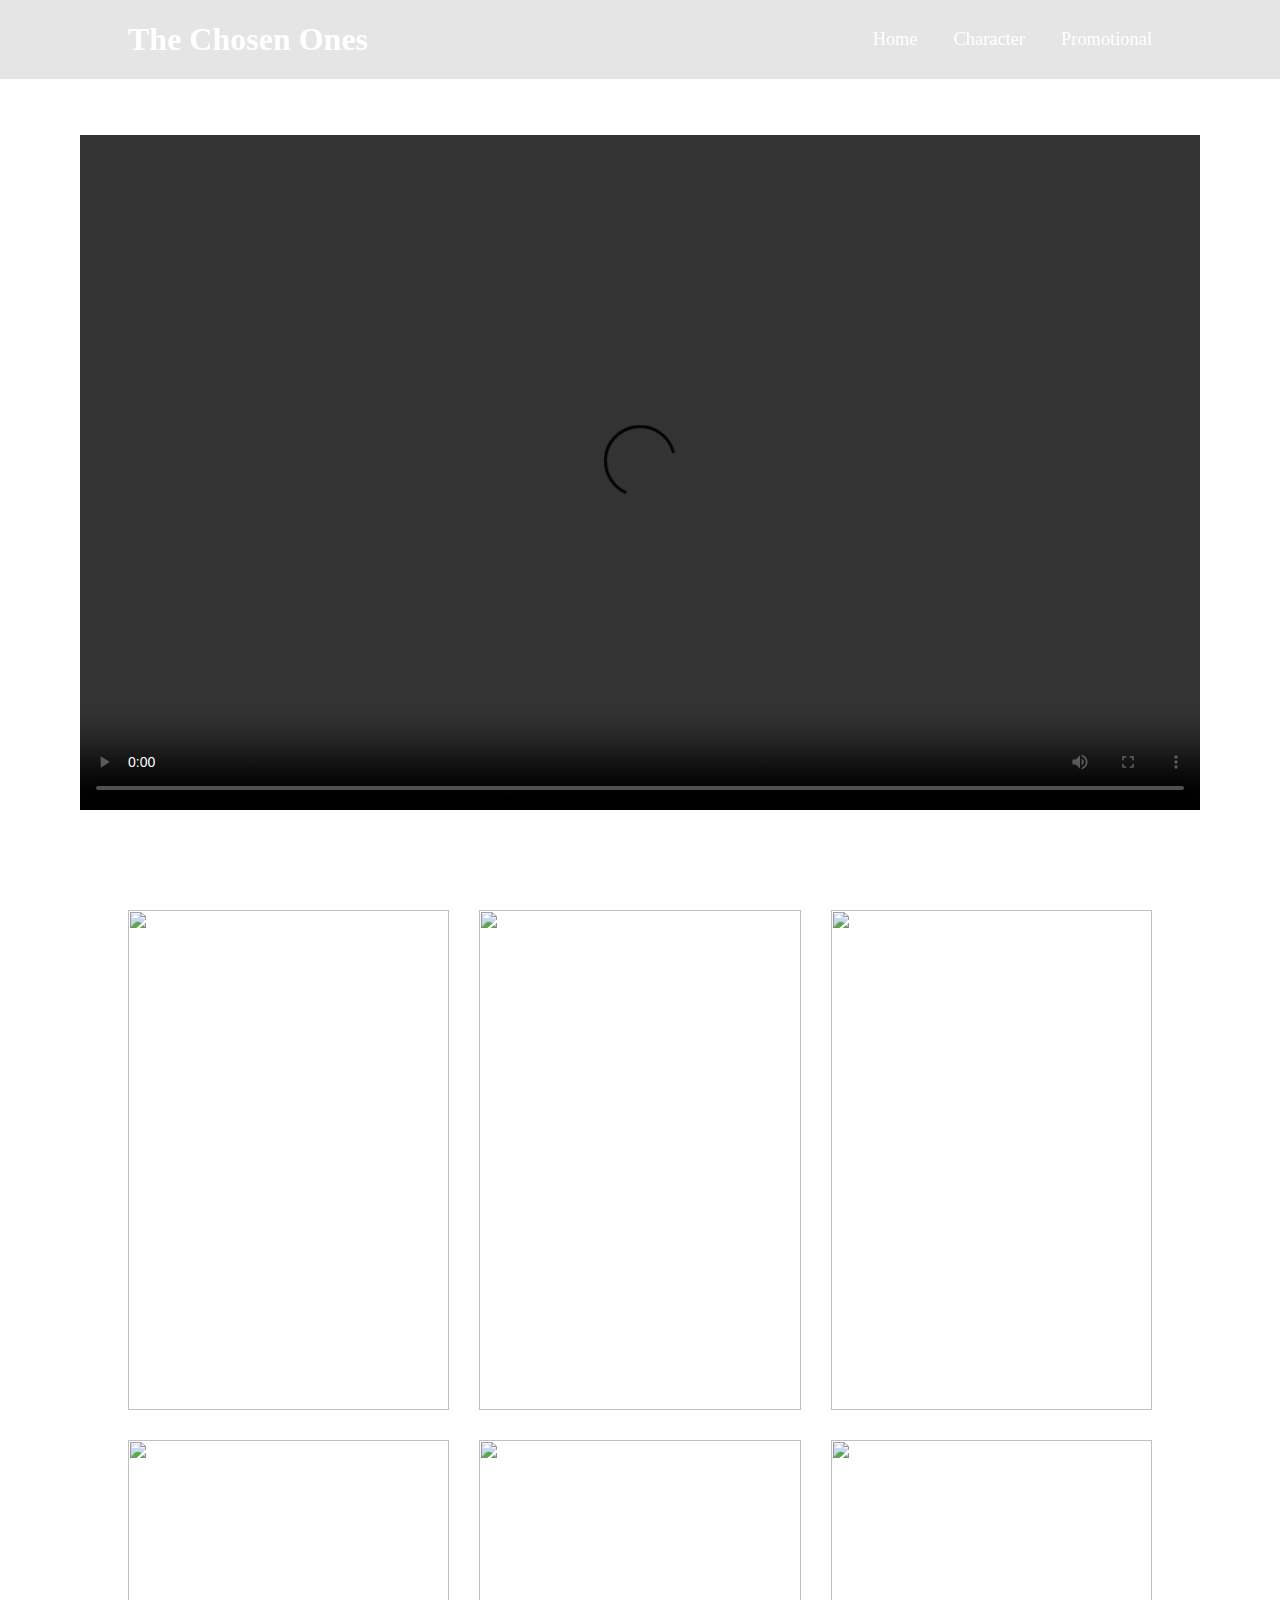
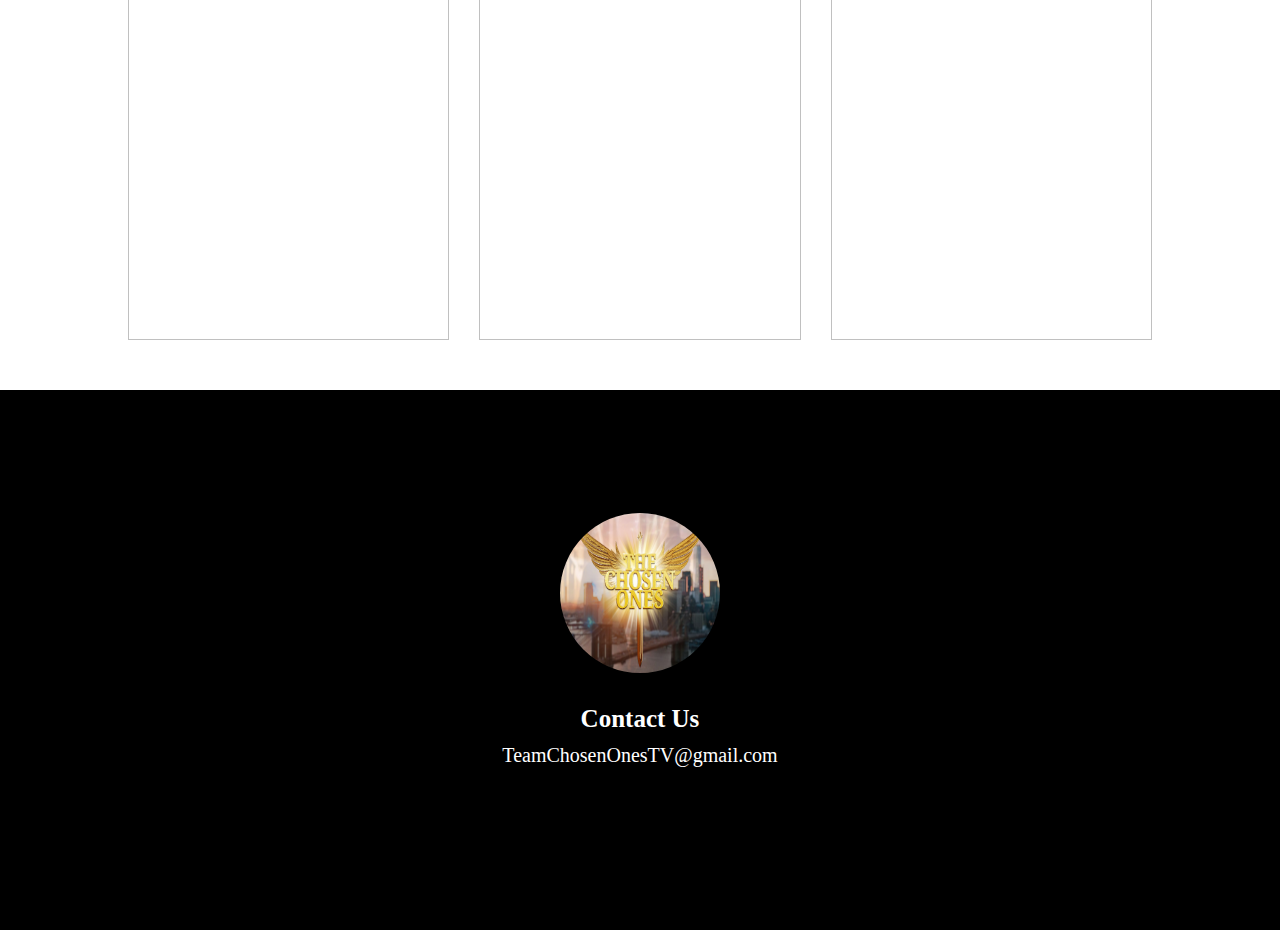
==== pages/Ashley Reese.html @ 2ef85157 "Added Zachary characters page" ====
<!DOCTYPE html>
<html lang="en">
<head>
    <meta charset="UTF-8">
    <meta name="viewport" content="width=device-width, initial-scale=1.0">
    <link rel="stylesheet" href="../style.css">
    <link
      href="https://unpkg.com/boxicons@2.1.4/css/boxicons.min.css"
      rel="stylesheet"
    />
    <script src="https://kit.fontawesome.com/b59d8d41a4.js" crossorigin="anonymous"></script>
    <title></title>
</head>
<body class="mark__grover">
    <section class="character__home-container">
      <header class="header">
        <a href="" class="logo">The Chosen Ones</a>

        <input type="checkbox" id="check" />
        <label for="check" class="icons">
          <i class="bx bx-menu" id="menu__icon"></i>
          <i class="bx bx-x" id="close__icon"></i>
        </label>

        <nav class="navbar">
          <a href="../index.html">Home</a>
          <a href="./Character.html">Character</a>
          <a href="./Promotional.html">Promotional</a>
        </nav>
      </header>
    </section>
    <section class="character__video-container">
        <video src="../assets/" width="100%" height="100%" controls></video>
    </section>
    <div class="full__img" id="fullImgBox">
        <img src="../assets/" id="fullImg" alt="">
        <span onclick="closeFullImg()">X</span>
    </div>
    <section>
    <div class="gallery__container">
        <img src="../assets/" onclick="openFullImg(this.src)" alt="">
        <img src="../assets/" onclick="openFullImg(this.src)" alt="">
        <img src="../assets/" onclick="openFullImg(this.src)" alt="">
        <img src="../assets/" onclick="openFullImg(this.src)" alt="">
        <img src="../assets/" onclick="openFullImg(this.src)" alt="">
        <img src="../assets/" onclick="openFullImg(this.src)" alt="">
    </div>
    
    <footer class="footer__container">
    <div class="footer__logo">
        <img src="../assets/TCO Logo.png" alt="">
    </div>

    <div class="footer__contact-us">
        <div class="contact__info">
            <h3>Contact Us</h3>
            <p>TeamChosenOnesTV@gmail.com</p>
        </div>
    </div>

    <div class="footer__social-media">
                <div class="social__media-links">
                    <a href="https://www.instagram.com/thechosenones_tv?igsh=MXhtOGRmejVoNXU2dA%3D%3D&utm_source=qr 
                    (https://www.instagram.com/thechosenones_tv?igsh=MXhtOGRmejVoNXU2dA%3D%3D&utm_source=qr)" 
                    class="footer__link" target="_blank">
                        <i class="fa-brands fa-instagram"></i>
                    </a>

                    <a href="https://www.facebook.com/profile.php?id=61558968007022&mibextid=LQQJ4d 
                    (https://www.facebook.com/profile.php?id=61558968007022&mibextid=LQQJ4d)" 
                    class="footer__link" target="_blank">
                        <i class="fab fa-facebook"></i>
                    </a>

                    <a href="https://www.facebook.com/share/Kp3X6YKhQz8jR6vy/?mibextid=KR3qBd 
                    (https://www.facebook.com/share/Kp3X6YKhQz8jR6vy/?mibextid=KR3qBd)"
                    class="footer__link" target="_blank">
                        <i class="fa-solid fa-user-group"></i>
                    </a>

                </div>
            </div>
</footer>

    <script>

        var fullImgBox = document.getElementById("fullImgBox");
        var fullImg = document.getElementById("fullImg");

        function openFullImg(pic){
            fullImgBox.style.display = "flex";
            fullImg.src = pic;
        }

        function closeFullImg(){
            fullImgBox.style.display = "none";
        }

    </script>
</body>
</html>
---- style.css ----
* {
    margin: 0;
    padding: 0;
    box-sizing: border-box;
}


.home__container {
    height: 100vh;
    width: 100%;
    position: relative;
    overflow: hidden;
}

.background__image {
    object-fit: fill;
    position: absolute;
    width: 100%;
    height: 100%;
}

.header {
    position: fixed;
    top: 0;
    left: 0;
    width: 100%;
    padding: 1.3rem 10%;
    display: flex;
    justify-content: space-between;
    align-items: center;
    z-index: 100;
}

.header::before {
    content: '';
    position: absolute;
    width: 100%;
    height: 100%;
    top: 0;
    left: 0;
    background: rgba(0, 0, 0, .1);
    z-index: -1;
}

.logo {
    font-size: 2rem;
    color: #fff;
    text-decoration: none;
    font-weight: 700;
}

.navbar a {
    font-size: 1.15rem;
    color: #fff;
    text-decoration: none;
    font-weight: 500;
    margin-left: 2rem;
}

#check {
    display: none;
}

.icons {
    position: absolute;
    font-size: 2.8rem;
    color: #fff;
    cursor: pointer;
    display: none;
    right: 5%;
}

.main__content {
    height: 100vh;
    width: 100%;
    display: flex;
    justify-content: center;
    align-items: center;
}

.video__container {
    width: 70%;
    height: 70%;
}

.video__container img {
    width: 100%;
    height: 100%;
}



.character__container {
    min-height: 100vh;
    width: 100%;
    display: flex;
    flex-direction: column;
    align-items: center;
    padding: 7rem 2rem;
    background: linear-gradient(to top, #040308, #ad4a28, #dd723c, #fc7001, #dcb697, #9ba5ae, #3e5879, #020b1a);
}

.character__container a {
    text-decoration: none;
    color: #000;
}

.character__box {
    background: #fff;
    padding: 1rem;
    border-radius: 20px;
    margin-top: 3rem;
    box-shadow: 30px 30px 20px rgba(0, 0, 0, 0.5);
    cursor: pointer;
    transition: 0.5s ease-in-out;
}

.character__box:hover {
    transform: translateY(-20px);
}

.character__details-divided {
    display: flex;
}

.character__image-container {
    width: 35%;
    display: flex;
    flex-direction: column;
    align-items: center;
    justify-content: center;
}

.character__image {
    width: 110px;
    height: 100px;
    margin-bottom: .3rem;
}

.character__image img {
    height: 100%;
    width: 100%;
    border-radius: 50%;
    object-fit: cover;
    object-position: 100% 19%;
}

.character__details {
    width: 100%;
    display: flex;
    align-items: center;
    line-height: 1.5;
}











.promotional__home-container {
    background: url(./assets/Matthew22:14.png) no-repeat;
    min-height: 100vh;
    background-size: cover;
    background-position: center;
}

.homeText {
    font-size: 6vw;
    font-weight: 700;
    text-shadow: 0 15px 25px rgba(0, 0, 0, 2);
    color: whitesmoke;
    bottom: -160px;
    position: relative;
    text-align: center;
    padding: 0px 20px 0px 20px;
}

.homeSubtext {
    position: relative;
    color: whitesmoke;
    text-shadow: 0 15px 25px rgba(0, 0, 0, 2);
    bottom: -170px;
    font-size: 25px;
    line-height: 1.9;
    font-weight: 600;
}

.promotional__container {
    width: 100%;
}

.promotional__breakdown {
    min-height: 60vh;
    display: flex;
    flex-direction: column;
    padding: 5rem 3rem;

}

.breakdown__title {
    width: 100%;
    display: flex;
    justify-content: center;
    margin-bottom: 2rem;
    font-size: 28px;
}

.promotional__detail-breakdown {
    display: flex;
    gap: 3rem;
}

.promotional__img-container {
    width: 40%;
    height: 480px;
}

.promotional__img-container img {
    width: 100%;
    height: 100%;
}

.promotional__text-container {
    width: 50%;
    line-height: 1.8;
    margin-top: 4rem;
}

.promotional__text-container p {
    margin-bottom: .5rem;
}

.progress__container {
    background: linear-gradient(to top, #040308, #ad4a28, #dd723c, #fc7001, #dcb697, #9ba5ae, #3e5879, #020b1a);
    width: 100%;
    height: 100%;
}

.fundraiser__container {
    min-height: 80vh;
    display: flex;
    flex-direction: column;
    align-items: center;
    padding: 5rem 3rem;
}

.fundraiser__title {
    width: 100%;
    display: flex;
    justify-content: center;
    font-size: 28px;
    margin-bottom: 2rem;
}

.fundraiser__detail-container {
    position: relative;
    width: 400px;
    height: 400px;
    display: flex;
    justify-content: center;
    align-items: center;
    flex-direction: column;
    background: #fff;
    box-shadow: 0 30px 60px rgba(0, 0, 0, .2);
}

.fundraiser__detail-container .percent {
    position: relative;
    width: 150px;
    height: 150px;
}

.fundraiser__detail-container .percent svg {
    position: relative;
    width: 150px;
    height: 150px;
}

.fundraiser__detail-container .percent svg circle {
    width: 150px;
    height: 150px;
    fill: none;
    stroke-width: 10;
    stroke: #000;
    transform: translate(5px 5px);
    stroke-dasharray: 420;
    stroke-dashoffset: 420;
    stroke-linecap: round;
}

.fundraiser__detail-container .percent svg circle:nth-child(1) {
    stroke-dashoffset: 0;
    stroke: #f3f3f3;
}

.fundraiser__detail-container .percent svg circle:nth-child(2) {
    stroke-dashoffset: calc(440 - (440 * 87) / 100);
    stroke: #03a9f4;
}

.fundraiser__detail-container .percent .number {
    position: absolute;
    top: 0;
    left: 0;
    width: 100%;
    height: 100%;
    display: flex;
    justify-content: center;
    align-items: center;
    color: #999;
}

.fundraiser__detail-container .percent .number h2 {
    font-size: 48px;
}

.fundraiser__detail-container .percent .number h2 {
    font-size: 24px;
}

.fundraiser__detail-container .progress__text {
    padding: 10px 0 0;
    color: #999;
    font-weight: 700;
    letter-spacing: 1px;
}

.kennys__page {
    background: linear-gradient(to top, #040308, #9ba5ae, #87CEFA, #3e5879, #020b1a);
}

.character__video-container {
    height: 90vh;
    width: 100%;
    padding: 15vh 5rem 0 5rem;
}

.gallery__container {
    width: 80%;
    margin: 100px auto 50px;
    display: grid;
    grid-template-columns: repeat(auto-fit, minmax(300px, 1fr));
    grid-gap: 30px;

}


.gallery__container img {
    width: 100%;
    height: 500px;
    object-fit: cover;
    cursor: pointer;
    transition: 0.4s;
}

.gallery__container img:hover {
    transform: scale(0.8) rotate(-15deg);
    border-radius: 20px;
    box-shadow: 0 32px 75px rgba(68, 77, 136, 0.2);
}

.full__img {
    width: 100%;
    height: 100vh;
    background: rgba(0, 0, 0, 0.9);
    position: fixed;
    top: 0;
    left: 0;
    display: none;
    align-items: center;
    justify-content: center;
    z-index: 100;
}

.full__img img {
    width: 90%;
    max-width: 500px;
}

.full__img span {
    position: absolute;
    top: 5%;
    right: 5%;
    font-size: 30px;
    cursor: pointer;
    color: #fff;
}


.footer__container{
    height: 60vh;
    width: 100%;
    background-color: #000;
    display: flex;
    flex-direction: column;
    align-items: center;
    justify-content: center;
    gap: 2rem;
}
.footer__logo{
    width: 160px;
    height: 160px;
}
.footer__logo img{
    width: 100%;
    height: 100%;
    border-radius: 50%;
}
.footer__contact-us{
    color: white;
    text-align: center;
}
.footer__contact-us p{
    font-size: 20px;
}
.footer__contact-us h3{
    margin-bottom: .7rem;
    font-size: 25px;
}
.footer__social-media{
    margin-bottom: .5rem;
}
.social__media-links{
    display: flex;
    gap: 1rem;
}
.footer__link{
    color: white;
}
.footer__link i{
    font-size: 1.5rem;
}

/*                  Tablets              */
@media (max-width: 992px) {
    .header {
        padding: 1.3rem 5%;
    }
}

@media (max-width: 768px) {
    .icons {
        display: inline-flex;
    }

    #check:checked~.icons #menu__icon {
        display: none;
    }

    .icons #close__icon {
        display: none;
    }

    #check:checked~.icons #close__icon {
        display: block;
    }

    .navbar {
        position: absolute;
        top: 100%;
        left: 0;
        width: 100%;
        height: 0;
        background: rgba(0, 0, 0, .1);
        backdrop-filter: blur(50px);
        box-shadow: 0 .5rem 1rem rgba(0, 0, 0, .1);
        transition: .3s ease;
        overflow: hidden;
    }

    #check:checked~.navbar {
        height: 17.7rem;
    }

    .navbar a {
        display: block;
        font-size: 1.1rem;
        margin: 1.5rem 0;
        text-align: center;
    }
}

@media (max-width: 425px) {
    .home__container {
        position: relative;
    }

    .video__container {
        width: 100%;
        padding: 0.5rem;
    }

    .character__box {
        width: 100%;
    }

    .character__details-divided {
        flex-direction: column;
        justify-content: center;
        align-items: center;
    }

    .character__image-container {
        text-align: center;
        margin-bottom: .5rem;
    }

    .promotional__breakdown {
        padding: 5rem 1rem;
    }

    .breakdown__title {
        font-size: 22px;
    }

    .promotional__detail-breakdown {
        flex-direction: column;
        align-items: center;
    }

    .promotional__img-container {
        width: 90%;
    }

    .promotional__text-container {
        width: 95%;
    }
}
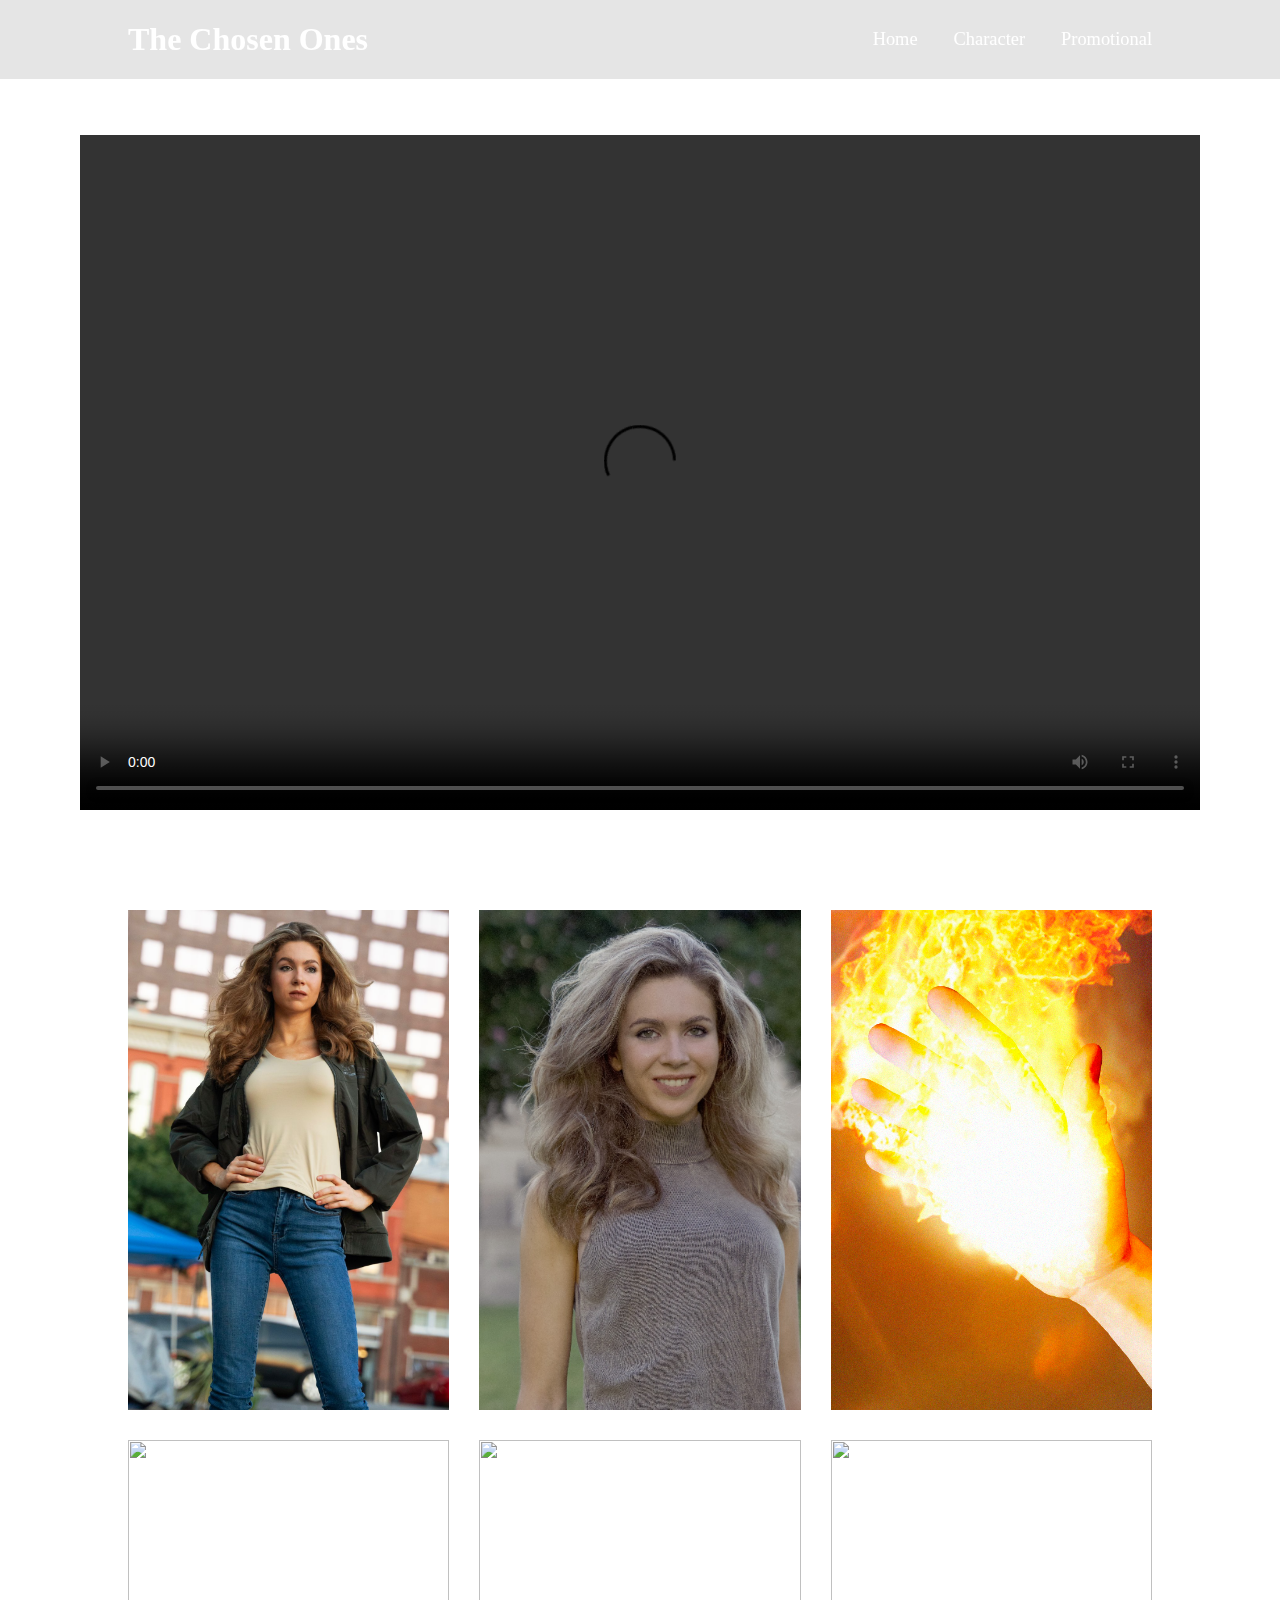
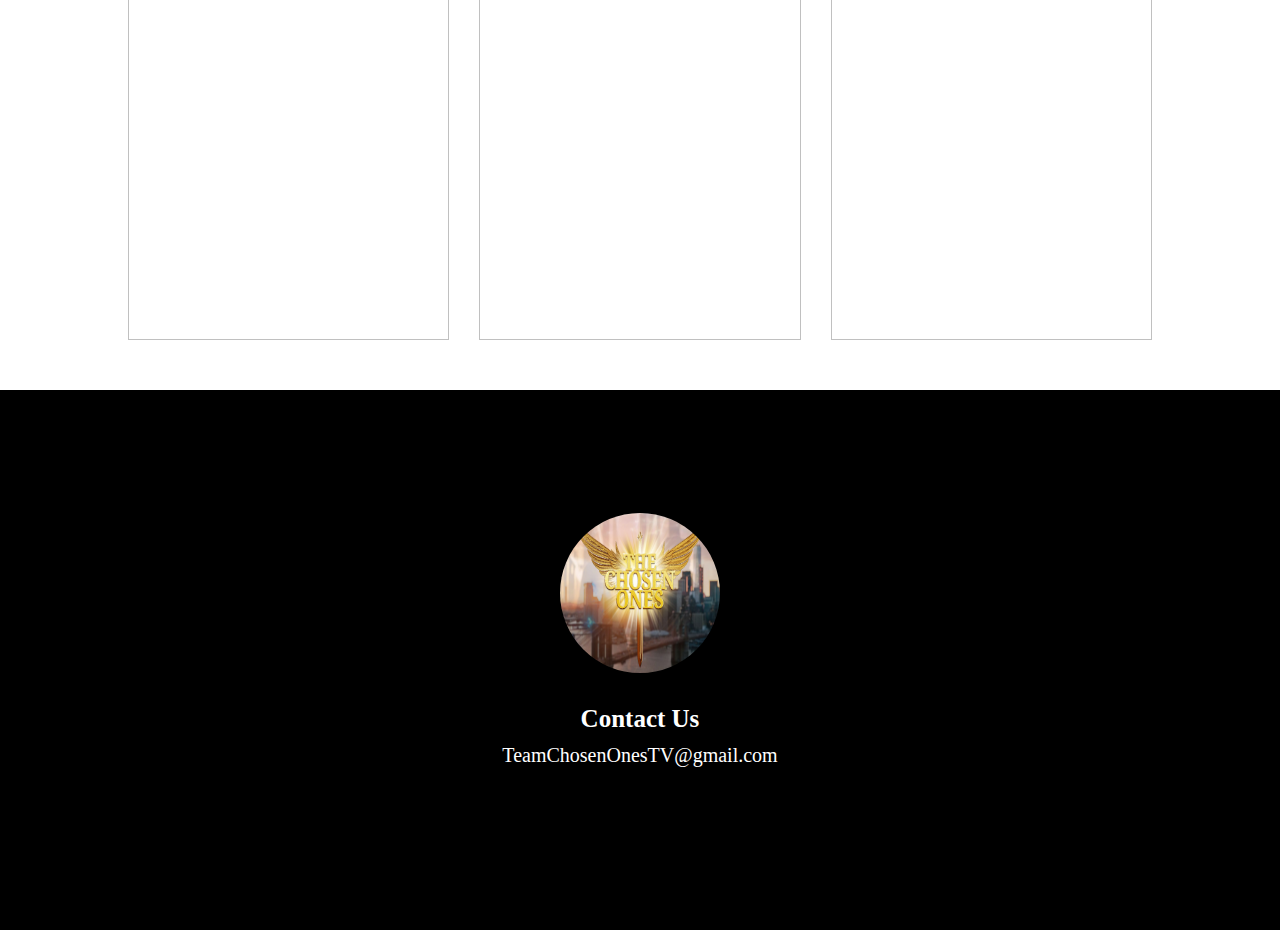
==== commit b930d6da: "Added all photos for all character" ====
--- a/pages/Ashley Reese.html
+++ b/pages/Ashley Reese.html
@@ -9,7 +9,7 @@
       rel="stylesheet"
     />
     <script src="https://kit.fontawesome.com/b59d8d41a4.js" crossorigin="anonymous"></script>
-    <title></title>
+    <title>Ashley Reese</title>
 </head>
 <body class="mark__grover">
     <section class="character__home-container">
@@ -33,15 +33,15 @@
         <video src="../assets/" width="100%" height="100%" controls></video>
     </section>
     <div class="full__img" id="fullImgBox">
-        <img src="../assets/" id="fullImg" alt="">
+        <img src="../assets/Ashley Profile.png" id="fullImg" alt="">
         <span onclick="closeFullImg()">X</span>
     </div>
     <section>
     <div class="gallery__container">
-        <img src="../assets/" onclick="openFullImg(this.src)" alt="">
-        <img src="../assets/" onclick="openFullImg(this.src)" alt="">
-        <img src="../assets/" onclick="openFullImg(this.src)" alt="">
-        <img src="../assets/" onclick="openFullImg(this.src)" alt="">
+        <img src="../assets/Ashley Reese Pose.png" onclick="openFullImg(this.src)" alt="">
+        <img src="../assets/Callie Klyve as Ashley Reese.png" onclick="openFullImg(this.src)" alt="">
+        <img src="../assets/Hand - Ashley.png" onclick="openFullImg(this.src)" alt="">
+        <img src="../assets/a" onclick="openFullImg(this.src)" alt="">
         <img src="../assets/" onclick="openFullImg(this.src)" alt="">
         <img src="../assets/" onclick="openFullImg(this.src)" alt="">
     </div>
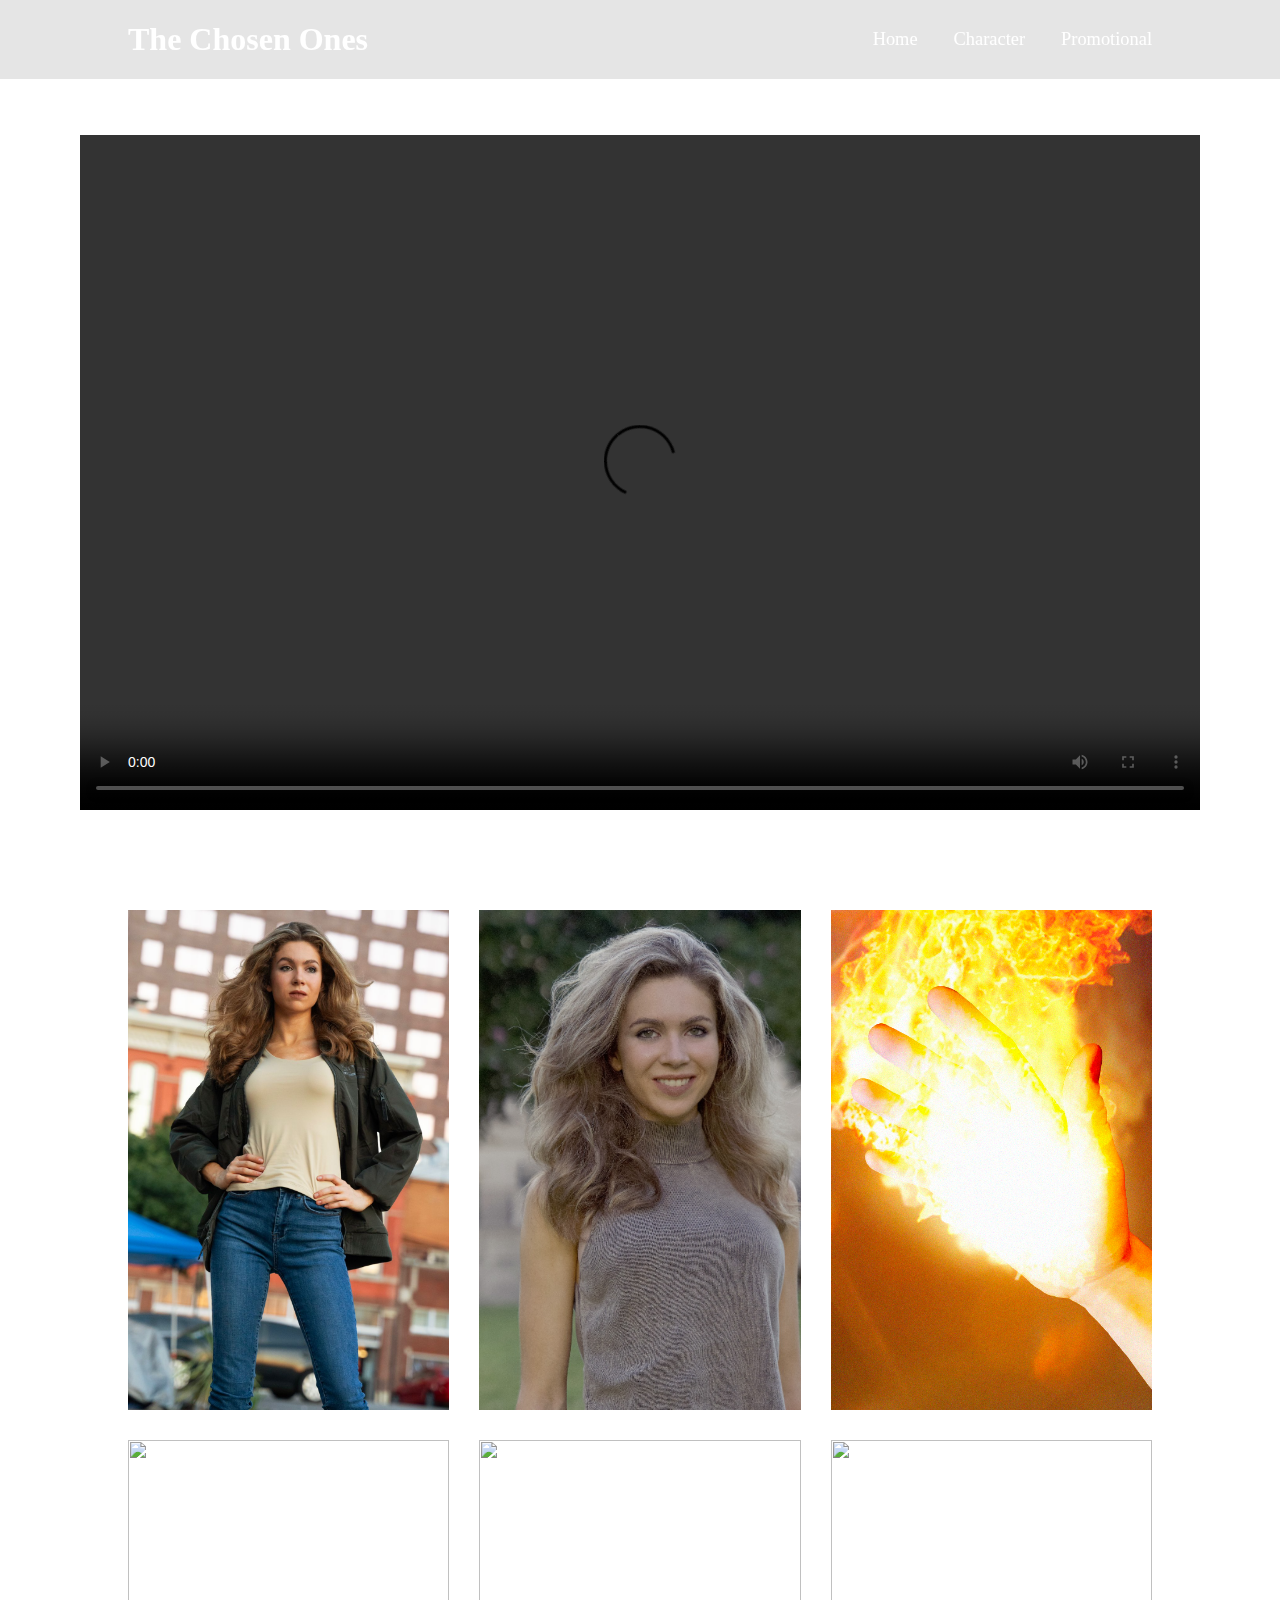
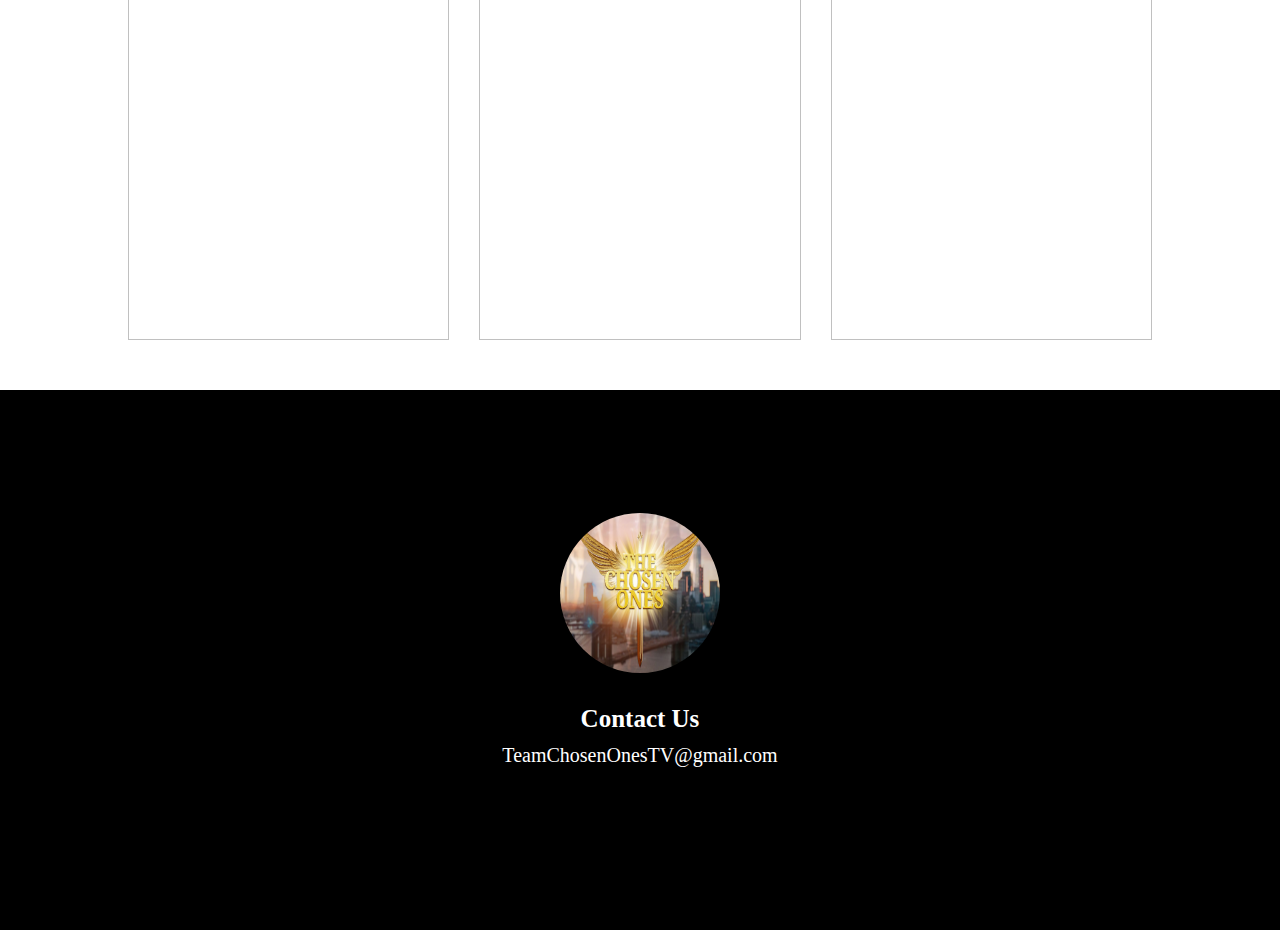
==== commit ac2d006d: "All pages responsive on 425px" ====
--- a/pages/Ashley Reese.html
+++ b/pages/Ashley Reese.html
@@ -14,7 +14,7 @@
 <body class="mark__grover">
     <section class="character__home-container">
       <header class="header">
-        <a href="" class="logo">The Chosen Ones</a>
+        <a href="../index.html" class="logo">The Chosen Ones</a>
 
         <input type="checkbox" id="check" />
         <label for="check" class="icons">
--- a/style.css
+++ b/style.css
@@ -75,11 +75,11 @@
     width: 100%;
     display: flex;
     justify-content: center;
-    align-items: center;
+    
 }
 
 .video__container {
-    width: 70%;
+    width: 80%;
     height: 70%;
 }
 
@@ -167,6 +167,7 @@
     min-height: 100vh;
     background-size: cover;
     background-position: center;
+    background-position-x: 48%;
 }
 
 .homeText {
@@ -212,11 +213,12 @@
 
 .promotional__detail-breakdown {
     display: flex;
+    justify-content: space-evenly;
     gap: 3rem;
 }
 
 .promotional__img-container {
-    width: 40%;
+    width: auto;
     height: 480px;
 }
 
@@ -486,8 +488,9 @@
 }
 
 @media (max-width: 425px) {
-    .home__container {
-        position: relative;
+    .homeText{
+        bottom: -180px;
+        padding: 0 10px 10px 10px;
     }
 
     .video__container {
@@ -521,6 +524,7 @@
     .promotional__detail-breakdown {
         flex-direction: column;
         align-items: center;
+        gap: 0;
     }
 
     .promotional__img-container {
@@ -530,4 +534,24 @@
     .promotional__text-container {
         width: 95%;
     }
+}
+@media (max-width: 593px){
+    .home__container{
+        height: 75vh;
+    }
+    .background__image{
+        object-fit: cover;
+    }
+    .main__content{
+        height: 80vh;
+        align-items: first baseline ;
+    }
+    .character__details-divided{
+        flex-direction: column;
+        justify-content: center;
+        align-items: center;
+    }
+    .character__video-container{
+        padding: 10vh 1rem;
+    }
 }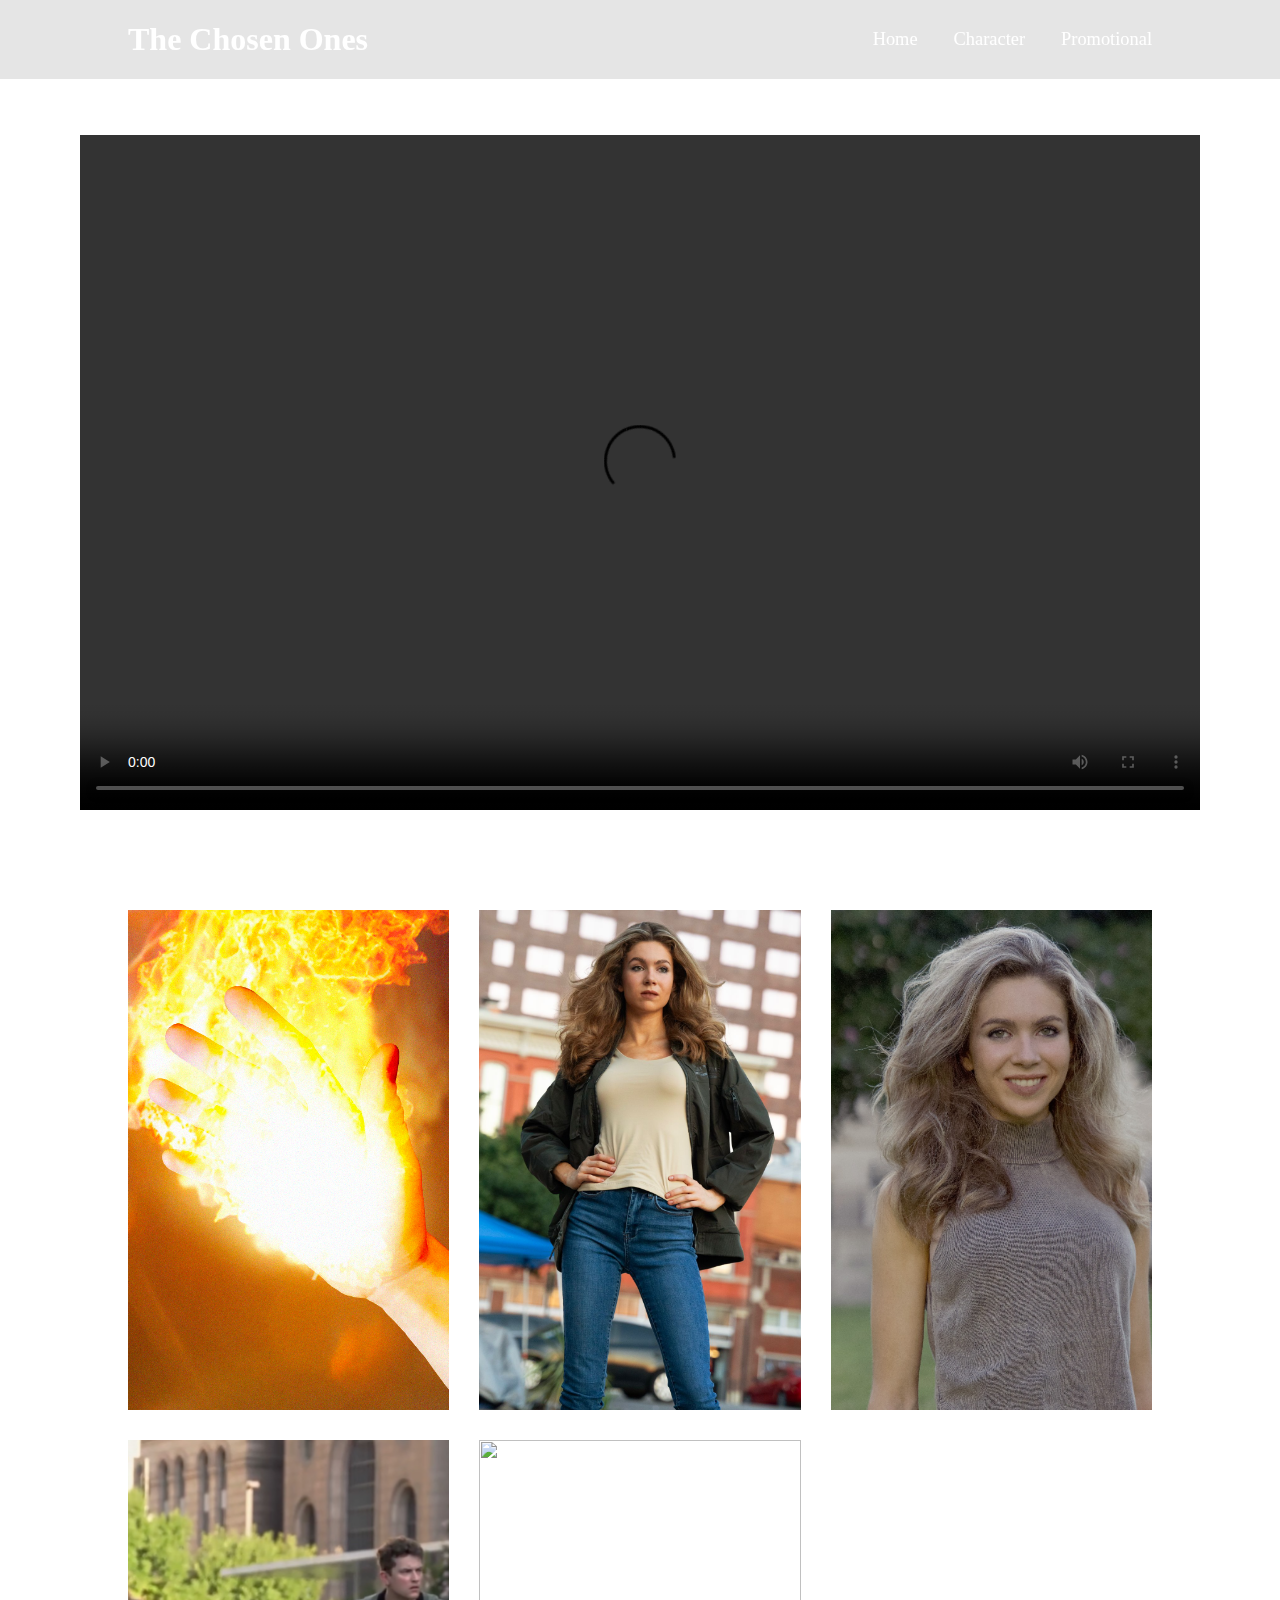
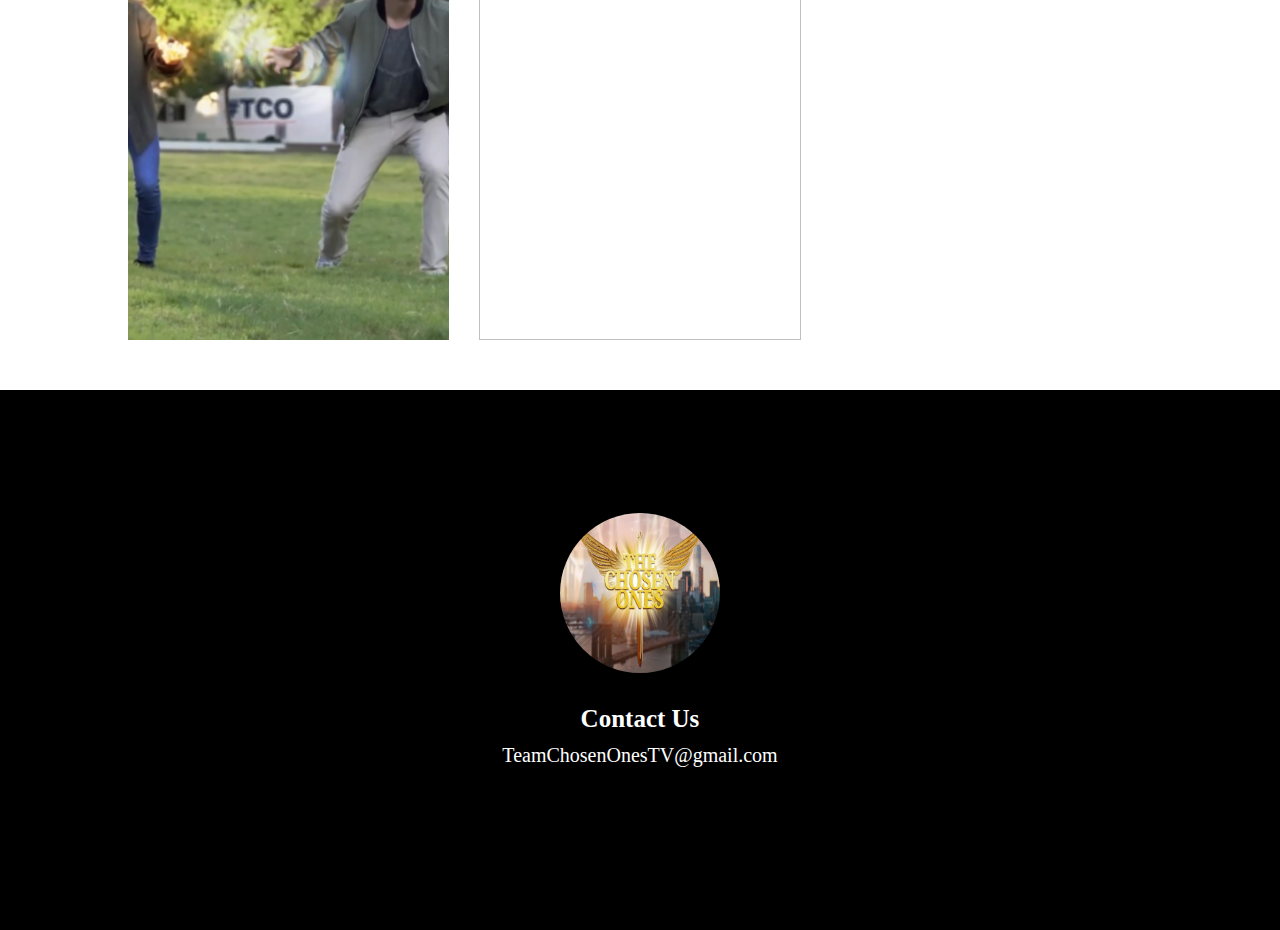
==== commit a10feb90: "Added new photos + video + change domain name" ====
--- a/pages/Ashley Reese.html
+++ b/pages/Ashley Reese.html
@@ -38,12 +38,11 @@
     </div>
     <section>
     <div class="gallery__container">
+        <img src="../assets/Hand - Ashley.png" onclick="openFullImg(this.src)" alt="">
         <img src="../assets/Ashley Reese Pose.png" onclick="openFullImg(this.src)" alt="">
         <img src="../assets/Callie Klyve as Ashley Reese.png" onclick="openFullImg(this.src)" alt="">
-        <img src="../assets/Hand - Ashley.png" onclick="openFullImg(this.src)" alt="">
-        <img src="../assets/a" onclick="openFullImg(this.src)" alt="">
-        <img src="../assets/" onclick="openFullImg(this.src)" alt="">
-        <img src="../assets/" onclick="openFullImg(this.src)" alt="">
+        <img src="../assets/Ashley & Benjamin.png" onclick="openFullImg(this.src)" alt="">
+        <img src="../assets/Ashley Profile.png" onclick="openFullImg(this.src)" alt="">
     </div>
     
     <footer class="footer__container">
--- a/style.css
+++ b/style.css
@@ -1,557 +1,740 @@
 * {
-    margin: 0;
-    padding: 0;
-    box-sizing: border-box;
-}
-
+  margin: 0;
+  padding: 0;
+  box-sizing: border-box;
+}
+
+.overlay {
+  position: fixed;
+  top: 0;
+  left: 0;
+  width: 100%;
+  height: 100%;
+  background: rgba(0, 0, 0, 0.5);
+  /* Semi-transparent background */
+  display: none;
+  /* Hidden by default */
+  z-index: 999;
+  /* Layer above other elements */
+}
+.popup {
+  background-color: #ffff;
+  width: 80%;
+  padding: 30px 40px;
+  position: fixed;
+  transform: translate(-50%, -50%);
+  left: 50%;
+  top: 50%;
+  border-radius: 8px;
+  font-family: "Poppins", sans-serif;
+  z-index: 1000;
+  display: none;
+box-shadow: 0 5px 15px rgba(0, 0, 0, 0.3);
+}
+.popup__btn {
+  display: block;
+  margin: 0 0 20px auto;
+  background-color: transparent;
+  font-size: 30px;
+  position: absolute;
+top: 10px;
+    right: 30px;
+  color: #c5c5c5;
+  border: none;
+  outline: none;
+  cursor: pointer;
+}
+.popup h2 {
+  text-align: center;
+}
+.popup p {
+  font-size: 14px;
+  text-align: justify;
+  margin: 20px 0;
+  line-height: 1.2;
+  text-align: center;
+}
+.contact__input {
+  width: 100%;
+  border-radius: 20px;
+  height: 40px;
+  padding-left: 20px;
+  font-size: 18px;
+  margin-top: 1rem;
+}
+.form__btn-container {
+  width: 100%;
+  display: flex;
+  justify-content: center;
+  align-items: center;
+  margin-top: 0.5rem;
+}
+.btn {
+  font-size: 15px;
+  padding: 0.3rem 2rem;
+  border-radius: 20px;
+  background-color: rgba(130, 130, 184, 1);
+  color: #ffff;
+  cursor: pointer;
+}
+.btn:hover {
+  background-color: #fff;
+  text-shadow: 0 0 10px #03bcf4, 0 0 20px #03bcf4, 0 0 40px #03bcf4,
+    0 0 80px #03bcf4, 0 0 160px #03bcf4;
+  transition: ease-in 400ms;
+}
 
 .home__container {
-    height: 100vh;
-    width: 100%;
-    position: relative;
-    overflow: hidden;
+  height: 100vh;
+  width: 100%;
+  position: relative;
+  overflow: hidden;
 }
 
 .background__image {
-    object-fit: fill;
-    position: absolute;
-    width: 100%;
-    height: 100%;
+  object-fit: fill;
+  position: absolute;
+  width: 100%;
+  height: 100%;
 }
 
 .header {
-    position: fixed;
-    top: 0;
-    left: 0;
-    width: 100%;
-    padding: 1.3rem 10%;
-    display: flex;
-    justify-content: space-between;
-    align-items: center;
-    z-index: 100;
+  position: fixed;
+  top: 0;
+  left: 0;
+  width: 100%;
+  padding: 1.3rem 10%;
+  display: flex;
+  justify-content: space-between;
+  align-items: center;
+  z-index: 100;
 }
 
 .header::before {
-    content: '';
-    position: absolute;
-    width: 100%;
-    height: 100%;
-    top: 0;
-    left: 0;
-    background: rgba(0, 0, 0, .1);
-    z-index: -1;
+  content: "";
+  position: absolute;
+  width: 100%;
+  height: 100%;
+  top: 0;
+  left: 0;
+  background: rgba(0, 0, 0, 0.1);
+  z-index: -1;
 }
 
 .logo {
-    font-size: 2rem;
-    color: #fff;
-    text-decoration: none;
-    font-weight: 700;
+  font-size: 2rem;
+  color: #fff;
+  text-decoration: none;
+  font-weight: 700;
 }
 
 .navbar a {
-    font-size: 1.15rem;
-    color: #fff;
-    text-decoration: none;
-    font-weight: 500;
-    margin-left: 2rem;
+  font-size: 1.15rem;
+  color: #fff;
+  text-decoration: none;
+  font-weight: 500;
+  margin-left: 2rem;
 }
 
 #check {
-    display: none;
+  display: none;
 }
 
 .icons {
-    position: absolute;
-    font-size: 2.8rem;
-    color: #fff;
-    cursor: pointer;
-    display: none;
-    right: 5%;
+  position: absolute;
+  font-size: 2.8rem;
+  color: #fff;
+  cursor: pointer;
+  display: none;
+  right: 5%;
 }
 
 .main__content {
-    height: 100vh;
-    width: 100%;
-    display: flex;
-    justify-content: center;
-    
+  height: 100vh;
+  width: 100%;
+  display: flex;
+  justify-content: center;
+  align-items: center;
 }
 
 .video__container {
-    width: 80%;
-    height: 70%;
+  width: 80%;
+  height: 70%;
 }
 
 .video__container img {
-    width: 100%;
-    height: 100%;
-}
-
-
+  width: 100%;
+  height: 100%;
+}
 
 .character__container {
-    min-height: 100vh;
-    width: 100%;
-    display: flex;
-    flex-direction: column;
-    align-items: center;
-    padding: 7rem 2rem;
-    background: linear-gradient(to top, #040308, #ad4a28, #dd723c, #fc7001, #dcb697, #9ba5ae, #3e5879, #020b1a);
+  min-height: 100vh;
+  width: 100%;
+  display: flex;
+  flex-direction: column;
+  align-items: center;
+  padding: 7rem 2rem;
+  background: linear-gradient(
+    to top,
+    #040308,
+    #ad4a28,
+    #dd723c,
+    #fc7001,
+    #dcb697,
+    #9ba5ae,
+    #3e5879,
+    #020b1a
+  );
 }
 
 .character__container a {
-    text-decoration: none;
-    color: #000;
+  text-decoration: none;
+  color: #000;
 }
 
 .character__box {
-    background: #fff;
-    padding: 1rem;
-    border-radius: 20px;
-    margin-top: 3rem;
-    box-shadow: 30px 30px 20px rgba(0, 0, 0, 0.5);
-    cursor: pointer;
-    transition: 0.5s ease-in-out;
+  background: #fff;
+  padding: 1rem;
+  border-radius: 20px;
+  margin-top: 3rem;
+  box-shadow: 30px 30px 20px rgba(0, 0, 0, 0.5);
+  cursor: pointer;
+  transition: 0.5s ease-in-out;
 }
 
 .character__box:hover {
-    transform: translateY(-20px);
+  transform: translateY(-20px);
 }
 
 .character__details-divided {
-    display: flex;
+  display: flex;
 }
 
 .character__image-container {
-    width: 35%;
-    display: flex;
+  width: 35%;
+  display: flex;
+  flex-direction: column;
+  align-items: center;
+  justify-content: center;
+}
+
+.character__image {
+  width: 110px;
+  height: 100px;
+  margin-bottom: 0.3rem;
+}
+
+.character__image img {
+  height: 100%;
+  width: 100%;
+  border-radius: 50%;
+  object-fit: cover;
+  object-position: 100% 19%;
+}
+
+.character__details {
+  width: 100%;
+  display: flex;
+  align-items: center;
+  line-height: 1.5;
+}
+
+.promotional__home-container {
+  background: url(./assets/Matthew22:14.png) no-repeat;
+  min-height: 100vh;
+  background-size: cover;
+  background-position: center;
+  background-position-x: 48%;
+}
+
+.homeText {
+  font-size: 6vw;
+  font-weight: 700;
+  text-shadow: 0 15px 25px rgba(0, 0, 0, 2);
+  color: whitesmoke;
+  bottom: -160px;
+  position: relative;
+  text-align: center;
+  padding: 0px 20px 0px 20px;
+}
+
+.homeSubtext {
+  position: relative;
+  color: whitesmoke;
+  text-shadow: 0 15px 25px rgba(0, 0, 0, 2);
+  bottom: -170px;
+  font-size: 25px;
+  line-height: 1.9;
+  font-weight: 600;
+}
+
+.promotional__container {
+  width: 100%;
+}
+
+.promotional__breakdown {
+  min-height: 60vh;
+  display: flex;
+  flex-direction: column;
+  padding: 5rem 3rem;
+}
+
+.breakdown__title {
+  width: 100%;
+  display: flex;
+  justify-content: center;
+  margin-bottom: 2rem;
+  font-size: 28px;
+}
+
+.promotional__detail-breakdown {
+  display: flex;
+  justify-content: space-evenly;
+  gap: 3rem;
+}
+
+.promotional__img-container {
+  width: auto;
+  height: 480px;
+}
+
+.promotional__img-container img {
+  width: 100%;
+  height: 100%;
+}
+
+.promotional__text-container {
+  width: 50%;
+  line-height: 1.8;
+  margin-top: 4rem;
+}
+
+.promotional__text-container p {
+  margin-bottom: 0.5rem;
+}
+
+.progress__container {
+  background: linear-gradient(
+    to top,
+    #040308,
+    #ad4a28,
+    #dd723c,
+    #fc7001,
+    #dcb697,
+    #9ba5ae,
+    #3e5879,
+    #020b1a
+  );
+  width: 100%;
+  height: 100%;
+}
+
+.fundraiser__container {
+  min-height: 80vh;
+  display: flex;
+  flex-direction: column;
+  align-items: center;
+  padding: 5rem 3rem;
+}
+
+.fundraiser__title {
+  width: 100%;
+  display: flex;
+  justify-content: center;
+  font-size: 28px;
+  margin-bottom: 2rem;
+}
+
+.fundraiser__detail-container {
+  position: relative;
+  width: 400px;
+  height: 400px;
+  display: flex;
+  justify-content: center;
+  align-items: center;
+  flex-direction: column;
+  background: #fff;
+  box-shadow: 0 30px 60px rgba(0, 0, 0, 0.2);
+}
+
+.fundraiser__detail-container .percent {
+  position: relative;
+  width: 150px;
+  height: 150px;
+}
+
+.fundraiser__detail-container .percent svg {
+  position: relative;
+  width: 150px;
+  height: 150px;
+}
+
+.fundraiser__detail-container .percent svg circle {
+  width: 150px;
+  height: 150px;
+  fill: none;
+  stroke-width: 10;
+  stroke: #000;
+  transform: translate(5px 5px);
+  stroke-dasharray: 420;
+  stroke-dashoffset: 420;
+  stroke-linecap: round;
+}
+
+.fundraiser__detail-container .percent svg circle:nth-child(1) {
+  stroke-dashoffset: 0;
+  stroke: #f3f3f3;
+}
+
+.fundraiser__detail-container .percent svg circle:nth-child(2) {
+  stroke-dashoffset: calc(440 - (440 * 87) / 100);
+  stroke: #03a9f4;
+}
+
+.fundraiser__detail-container .percent .number {
+  position: absolute;
+  top: 0;
+  left: 0;
+  width: 100%;
+  height: 100%;
+  display: flex;
+  justify-content: center;
+  align-items: center;
+  color: #999;
+}
+
+.fundraiser__detail-container .percent .number h2 {
+  font-size: 48px;
+}
+
+.fundraiser__detail-container .percent .number h2 {
+  font-size: 24px;
+}
+
+.fundraiser__detail-container .progress__text {
+  padding: 10px 0 0;
+  color: #999;
+  font-weight: 700;
+  letter-spacing: 1px;
+}
+
+.kennys__page {
+  background: linear-gradient(
+    to top,
+    #040308,
+    #9ba5ae,
+    #87cefa,
+    #3e5879,
+    #020b1a
+  );
+}
+
+.character__video-container {
+  height: 90vh;
+  width: 100%;
+  padding: 15vh 5rem 0 5rem;
+}
+
+.gallery__container {
+  width: 80%;
+  margin: 100px auto 50px;
+  display: grid;
+  grid-template-columns: repeat(auto-fit, minmax(300px, 1fr));
+  grid-gap: 30px;
+}
+
+.gallery__container img {
+  width: 100%;
+  height: 500px;
+  object-fit: cover;
+  cursor: pointer;
+  transition: 0.4s;
+}
+
+.gallery__container img:hover {
+  transform: scale(0.8) rotate(-15deg);
+  border-radius: 20px;
+  box-shadow: 0 32px 75px rgba(68, 77, 136, 0.2);
+}
+
+.full__img {
+  width: 100%;
+  height: 100vh;
+  background: rgba(0, 0, 0, 0.9);
+  position: fixed;
+  top: 0;
+  left: 0;
+  display: none;
+  align-items: center;
+  justify-content: center;
+  z-index: 100;
+}
+
+.full__img img {
+  width: 90%;
+  max-width: 500px;
+}
+
+.full__img span {
+  position: absolute;
+  top: 5%;
+  right: 5%;
+  font-size: 30px;
+  cursor: pointer;
+  color: #fff;
+}
+
+.footer__container {
+  height: 60vh;
+  width: 100%;
+  background-color: #000;
+  display: flex;
+  flex-direction: column;
+  align-items: center;
+  justify-content: center;
+  gap: 2rem;
+}
+.footer__logo {
+  width: 160px;
+  height: 160px;
+}
+.footer__logo img {
+  width: 100%;
+  height: 100%;
+  border-radius: 50%;
+}
+.footer__contact-us {
+  color: white;
+  text-align: center;
+}
+.contact__info a{
+  color: white;
+}
+.footer__contact-us p {
+  font-size: 20px;
+}
+.footer__contact-us h3 {
+  margin-bottom: 0.7rem;
+  font-size: 25px;
+}
+.footer__social-media {
+  margin-bottom: 0.5rem;
+}
+.social__media-links {
+  display: flex;
+  gap: 1rem;
+}
+.footer__link {
+  color: white;
+}
+.footer__link i {
+  font-size: 1.5rem;
+}
+
+@media screen and (min-width: 1025px) and (max-width: 2561px) {
+  .home__container {
+    height: 90vh;
+  }
+
+  .character__container {
+    padding: 7rem 1rem;
+  }
+
+  .promotional__breakdown {
+    padding: 5rem 1rem;
+  }
+
+  .promotional__detail-breakdown {
     flex-direction: column;
     align-items: center;
     justify-content: center;
-}
-
-.character__image {
-    width: 110px;
-    height: 100px;
-    margin-bottom: .3rem;
-}
-
-.character__image img {
-    height: 100%;
+  }
+
+  .promotional__img-container {
+    height: auto;
+    padding: 0 4rem;
+  }
+
+  .promotional__text-container {
+    width: 90%;
+    margin-top: 0;
+  }
+
+  .popup {
+    max-width: 500px;
+  }
+}
+/*                                css for small screens                          */
+@media (max-width: 340px) {
+  .home__container {
+    height: 60vh;
+  }
+  .promotional__home-container {
+    min-height: 80vh;
+  }
+  .homeText {
+    bottom: -150px;
+    font-size: 23px;
+    padding: 0 0 10px 0;
+  }
+  .homeSubtext {
+    bottom: -150px;
+  }
+
+  .breakdown__title {
+    font-size: 18px;
+  }
+
+  .promotional__img-container {
+    margin-bottom: 1rem;
+  }
+}
+
+@media (max-width: 430px) {
+  .main__content {
+    height: 80vh;
+  }
+  .home__container{
+    height: 60vh;
+  }
+  .background__image{
+    object-fit: cover;
+  }
+  .character__box {
     width: 100%;
-    border-radius: 50%;
-    object-fit: cover;
-    object-position: 100% 19%;
-}
-
-.character__details {
-    width: 100%;
-    display: flex;
+  }
+  .character__details-divided {
+    flex-direction: column;
+    justify-content: center;
     align-items: center;
-    line-height: 1.5;
-}
-
-
-
-
-
-
-
-
-
-
-
-.promotional__home-container {
-    background: url(./assets/Matthew22:14.png) no-repeat;
-    min-height: 100vh;
-    background-size: cover;
-    background-position: center;
-    background-position-x: 48%;
-}
-
-.homeText {
-    font-size: 6vw;
-    font-weight: 700;
-    text-shadow: 0 15px 25px rgba(0, 0, 0, 2);
-    color: whitesmoke;
-    bottom: -160px;
-    position: relative;
+  }
+  .character__image-container {
     text-align: center;
-    padding: 0px 20px 0px 20px;
-}
-
-.homeSubtext {
-    position: relative;
-    color: whitesmoke;
-    text-shadow: 0 15px 25px rgba(0, 0, 0, 2);
-    bottom: -170px;
-    font-size: 25px;
-    line-height: 1.9;
-    font-weight: 600;
-}
-
-.promotional__container {
-    width: 100%;
-}
-
-.promotional__breakdown {
-    min-height: 60vh;
-    display: flex;
-    flex-direction: column;
-    padding: 5rem 3rem;
-
-}
-
-.breakdown__title {
-    width: 100%;
-    display: flex;
-    justify-content: center;
-    margin-bottom: 2rem;
-    font-size: 28px;
-}
-
-.promotional__detail-breakdown {
-    display: flex;
-    justify-content: space-evenly;
-    gap: 3rem;
-}
-
-.promotional__img-container {
-    width: auto;
-    height: 480px;
-}
-
-.promotional__img-container img {
-    width: 100%;
-    height: 100%;
-}
-
-.promotional__text-container {
-    width: 50%;
-    line-height: 1.8;
-    margin-top: 4rem;
-}
-
-.promotional__text-container p {
-    margin-bottom: .5rem;
-}
-
-.progress__container {
-    background: linear-gradient(to top, #040308, #ad4a28, #dd723c, #fc7001, #dcb697, #9ba5ae, #3e5879, #020b1a);
-    width: 100%;
-    height: 100%;
-}
-
-.fundraiser__container {
-    min-height: 80vh;
-    display: flex;
+    margin-bottom: 0.5rem;
+  }
+
+  .promotional__breakdown {
+    padding: 5rem 0.5rem;
+  }
+
+  .breakdown__title {
+    font-size: 22px;
+  }
+
+  .promotional__detail-breakdown {
     flex-direction: column;
     align-items: center;
-    padding: 5rem 3rem;
-}
-
-.fundraiser__title {
+    gap: 0;
+  }
+
+  .promotional__img-container {
+    width: 90%;
+    margin-bottom: 1rem;
+  }
+
+  .promotional__text-container {
+    width: 95%;
+  }
+}
+
+@media (max-width: 450px) {
+  .homeText {
+    bottom: -180px;
+    padding: 0 10px 10px 10px;
+  }
+
+  .video__container {
     width: 100%;
-    display: flex;
-    justify-content: center;
-    font-size: 28px;
-    margin-bottom: 2rem;
-}
-
-.fundraiser__detail-container {
-    position: relative;
-    width: 400px;
-    height: 400px;
-    display: flex;
+    padding: 0.5rem;
+  }
+
+  .character__box {
+    width: 100%;
+  }
+
+  .character__details-divided {
+    flex-direction: column;
     justify-content: center;
     align-items: center;
-    flex-direction: column;
-    background: #fff;
-    box-shadow: 0 30px 60px rgba(0, 0, 0, .2);
-}
-
-.fundraiser__detail-container .percent {
-    position: relative;
-    width: 150px;
-    height: 150px;
-}
-
-.fundraiser__detail-container .percent svg {
-    position: relative;
-    width: 150px;
-    height: 150px;
-}
-
-.fundraiser__detail-container .percent svg circle {
-    width: 150px;
-    height: 150px;
-    fill: none;
-    stroke-width: 10;
-    stroke: #000;
-    transform: translate(5px 5px);
-    stroke-dasharray: 420;
-    stroke-dashoffset: 420;
-    stroke-linecap: round;
-}
-
-.fundraiser__detail-container .percent svg circle:nth-child(1) {
-    stroke-dashoffset: 0;
-    stroke: #f3f3f3;
-}
-
-.fundraiser__detail-container .percent svg circle:nth-child(2) {
-    stroke-dashoffset: calc(440 - (440 * 87) / 100);
-    stroke: #03a9f4;
-}
-
-.fundraiser__detail-container .percent .number {
-    position: absolute;
-    top: 0;
-    left: 0;
-    width: 100%;
-    height: 100%;
-    display: flex;
-    justify-content: center;
-    align-items: center;
-    color: #999;
-}
-
-.fundraiser__detail-container .percent .number h2 {
-    font-size: 48px;
-}
-
-.fundraiser__detail-container .percent .number h2 {
-    font-size: 24px;
-}
-
-.fundraiser__detail-container .progress__text {
-    padding: 10px 0 0;
-    color: #999;
-    font-weight: 700;
-    letter-spacing: 1px;
-}
-
-.kennys__page {
-    background: linear-gradient(to top, #040308, #9ba5ae, #87CEFA, #3e5879, #020b1a);
-}
-
-.character__video-container {
-    height: 90vh;
-    width: 100%;
-    padding: 15vh 5rem 0 5rem;
-}
-
-.gallery__container {
-    width: 80%;
-    margin: 100px auto 50px;
-    display: grid;
-    grid-template-columns: repeat(auto-fit, minmax(300px, 1fr));
-    grid-gap: 30px;
-
-}
-
-
-.gallery__container img {
-    width: 100%;
-    height: 500px;
-    object-fit: cover;
-    cursor: pointer;
-    transition: 0.4s;
-}
-
-.gallery__container img:hover {
-    transform: scale(0.8) rotate(-15deg);
-    border-radius: 20px;
-    box-shadow: 0 32px 75px rgba(68, 77, 136, 0.2);
-}
-
-.full__img {
-    width: 100%;
-    height: 100vh;
-    background: rgba(0, 0, 0, 0.9);
-    position: fixed;
-    top: 0;
-    left: 0;
-    display: none;
-    align-items: center;
-    justify-content: center;
-    z-index: 100;
-}
-
-.full__img img {
-    width: 90%;
-    max-width: 500px;
-}
-
-.full__img span {
-    position: absolute;
-    top: 5%;
-    right: 5%;
-    font-size: 30px;
-    cursor: pointer;
-    color: #fff;
-}
-
-
-.footer__container{
-    height: 60vh;
-    width: 100%;
-    background-color: #000;
-    display: flex;
+  }
+}
+
+
+@media screen and (min-width: 576px) and (max-width: 1024px) {
+  .home__container {
+    height: 70vh;
+  }
+  .character__container {
+    padding: 7rem 1rem;
+  }
+  .promotional__breakdown {
+    padding: 5rem 1rem;
+  }
+  .promotional__detail-breakdown {
     flex-direction: column;
     align-items: center;
     justify-content: center;
-    gap: 2rem;
-}
-.footer__logo{
-    width: 160px;
-    height: 160px;
-}
-.footer__logo img{
+  }
+  .promotional__img-container {
+    height: auto;
+    padding: 0 4rem;
+  }
+  .promotional__text-container {
+    width: 90%;
+    margin-top: 0;
+  }
+  .popup{
+    max-width: 500px;
+  }
+}
+
+
+@media (max-width: 770px) {
+  .icons {
+    display: inline-flex;
+  }
+
+  #check:checked ~ .icons #menu__icon {
+    display: none;
+  }
+
+  .icons #close__icon {
+    display: none;
+  }
+
+  #check:checked ~ .icons #close__icon {
+    display: block;
+  }
+
+  .navbar {
+    position: absolute;
+    top: 100%;
+    left: 0;
     width: 100%;
-    height: 100%;
-    border-radius: 50%;
-}
-.footer__contact-us{
-    color: white;
+    height: 0;
+    background: rgba(0, 0, 0, 0.1);
+    backdrop-filter: blur(50px);
+    box-shadow: 0 0.5rem 1rem rgba(0, 0, 0, 0.1);
+    transition: 0.3s ease;
+    overflow: hidden;
+  }
+
+  #check:checked ~ .navbar {
+    height: 17.7rem;
+  }
+
+  .navbar a {
+    display: block;
+    font-size: 1.1rem;
+    margin: 1.5rem 0;
     text-align: center;
-}
-.footer__contact-us p{
-    font-size: 20px;
-}
-.footer__contact-us h3{
-    margin-bottom: .7rem;
-    font-size: 25px;
-}
-.footer__social-media{
-    margin-bottom: .5rem;
-}
-.social__media-links{
-    display: flex;
-    gap: 1rem;
-}
-.footer__link{
-    color: white;
-}
-.footer__link i{
-    font-size: 1.5rem;
-}
-
-/*                  Tablets              */
-@media (max-width: 992px) {
-    .header {
-        padding: 1.3rem 5%;
-    }
-}
-
-@media (max-width: 768px) {
-    .icons {
-        display: inline-flex;
-    }
-
-    #check:checked~.icons #menu__icon {
-        display: none;
-    }
-
-    .icons #close__icon {
-        display: none;
-    }
-
-    #check:checked~.icons #close__icon {
-        display: block;
-    }
-
-    .navbar {
-        position: absolute;
-        top: 100%;
-        left: 0;
-        width: 100%;
-        height: 0;
-        background: rgba(0, 0, 0, .1);
-        backdrop-filter: blur(50px);
-        box-shadow: 0 .5rem 1rem rgba(0, 0, 0, .1);
-        transition: .3s ease;
-        overflow: hidden;
-    }
-
-    #check:checked~.navbar {
-        height: 17.7rem;
-    }
-
-    .navbar a {
-        display: block;
-        font-size: 1.1rem;
-        margin: 1.5rem 0;
-        text-align: center;
-    }
-}
-
-@media (max-width: 425px) {
-    .homeText{
-        bottom: -180px;
-        padding: 0 10px 10px 10px;
-    }
-
-    .video__container {
-        width: 100%;
-        padding: 0.5rem;
-    }
-
-    .character__box {
-        width: 100%;
-    }
-
-    .character__details-divided {
-        flex-direction: column;
-        justify-content: center;
-        align-items: center;
-    }
-
-    .character__image-container {
-        text-align: center;
-        margin-bottom: .5rem;
-    }
-
-    .promotional__breakdown {
-        padding: 5rem 1rem;
-    }
-
-    .breakdown__title {
-        font-size: 22px;
-    }
-
-    .promotional__detail-breakdown {
-        flex-direction: column;
-        align-items: center;
-        gap: 0;
-    }
-
-    .promotional__img-container {
-        width: 90%;
-    }
-
-    .promotional__text-container {
-        width: 95%;
-    }
-}
-@media (max-width: 593px){
-    .home__container{
-        height: 75vh;
-    }
-    .background__image{
-        object-fit: cover;
-    }
-    .main__content{
-        height: 80vh;
-        align-items: first baseline ;
-    }
-    .character__details-divided{
-        flex-direction: column;
-        justify-content: center;
-        align-items: center;
-    }
-    .character__video-container{
-        padding: 10vh 1rem;
-    }
-}+  }
+  .video__container {
+    width: 90%;
+  }
+  .promotional__text-container {
+    margin-top: 0;
+  }
+}
+
+
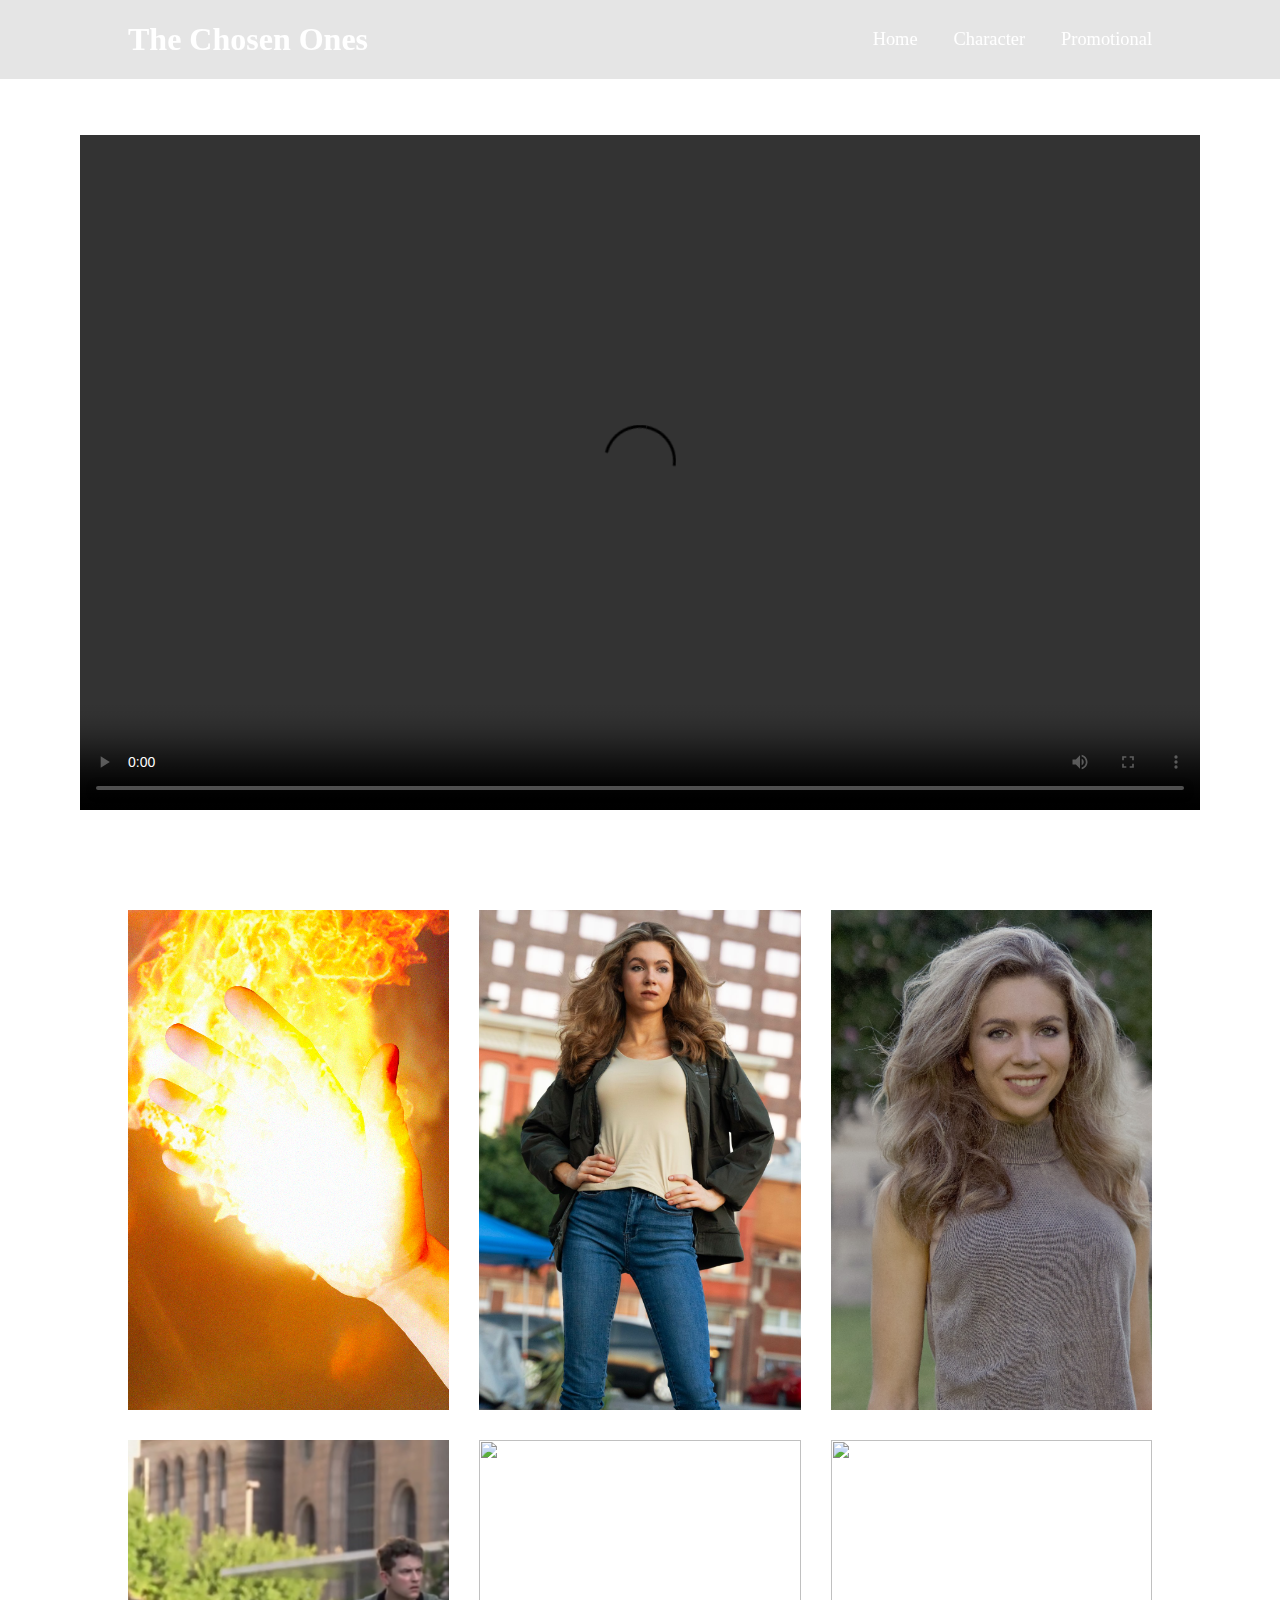
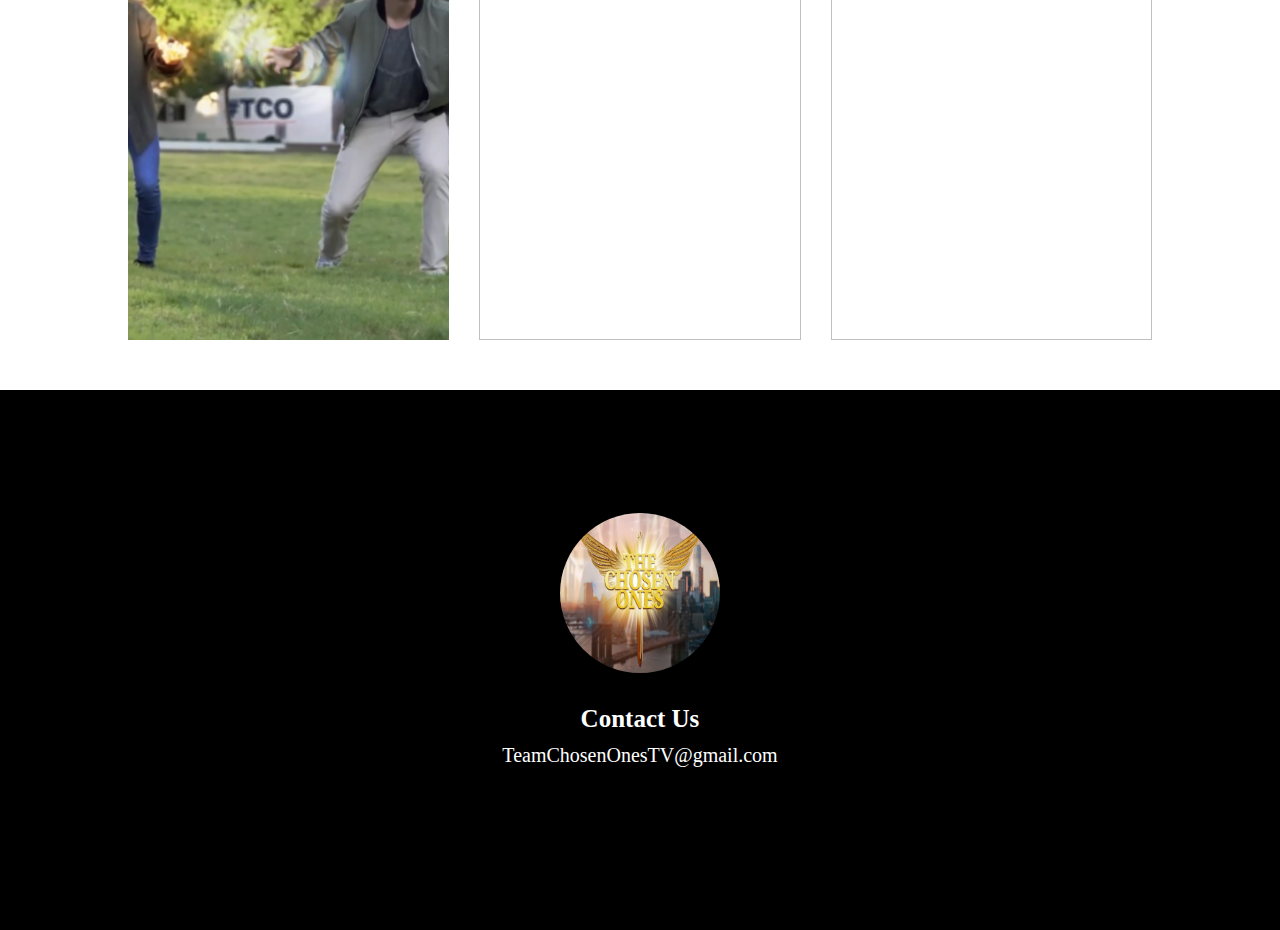
==== commit 05de904a: "Added more photos for mark, ashley, ben, jeremy. along with beginning proper video layout for charac" ====
--- a/pages/Ashley Reese.html
+++ b/pages/Ashley Reese.html
@@ -42,6 +42,7 @@
         <img src="../assets/Ashley Reese Pose.png" onclick="openFullImg(this.src)" alt="">
         <img src="../assets/Callie Klyve as Ashley Reese.png" onclick="openFullImg(this.src)" alt="">
         <img src="../assets/Ashley & Benjamin.png" onclick="openFullImg(this.src)" alt="">
+        <img src="../assets/TCO - PK and Fire - Action Poster.png" onclick="openFullImg(this.src)" alt="">
         <img src="../assets/Ashley Profile.png" onclick="openFullImg(this.src)" alt="">
     </div>
     
--- a/style.css
+++ b/style.css
@@ -433,6 +433,7 @@
   height: 90vh;
   width: 100%;
   padding: 15vh 5rem 0 5rem;
+  margin-bottom: 2rem;
 }
 
 .gallery__container {
